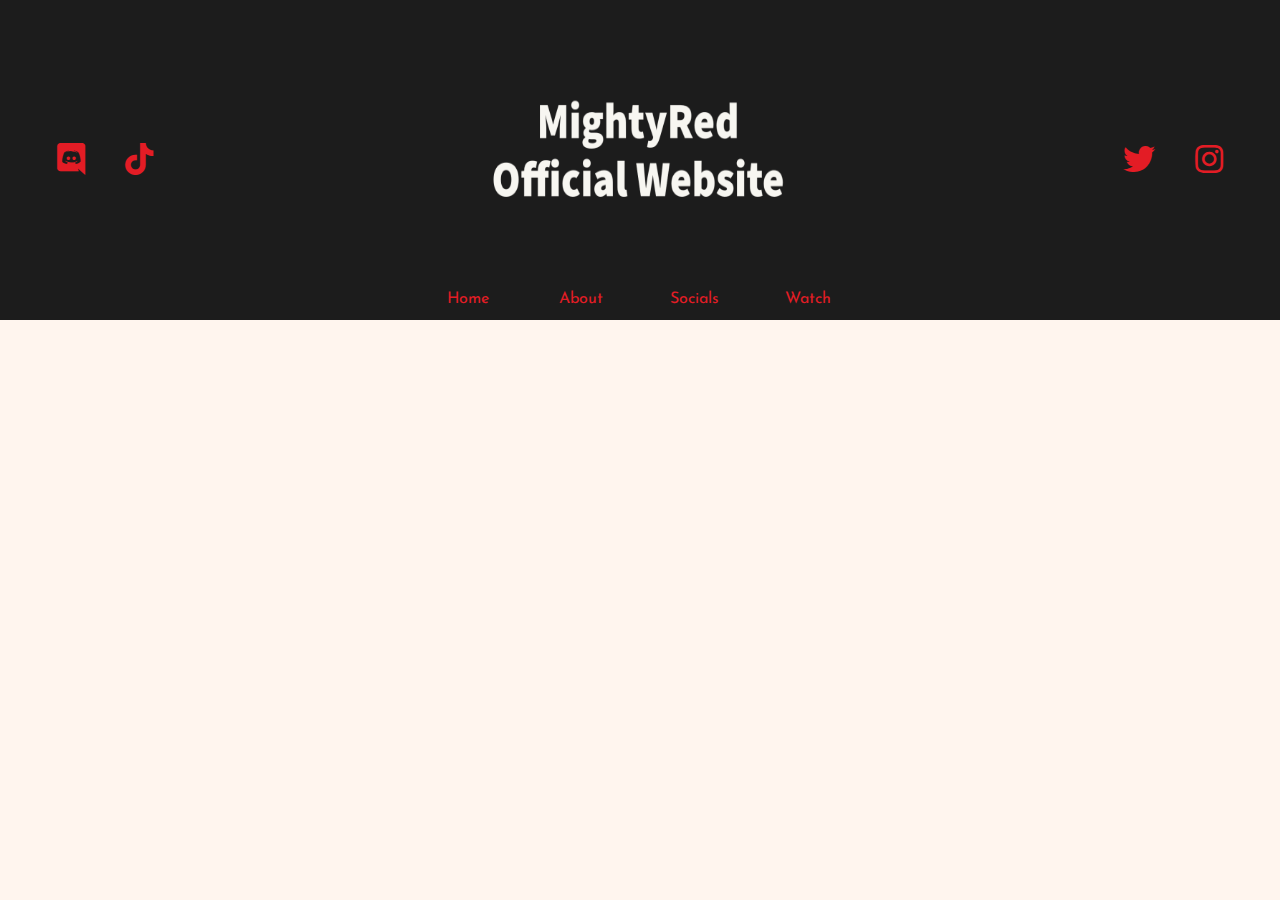
==== index.html @ ce511c0f "commit on main" ====
<!DOCTYPE html>
<html lang="en">
<head>
    <meta charset="UTF-8">
    <meta http-equiv="X-UA-Compatible" content="IE=edge">
    <meta name="viewport" content="width=device-width, initial-scale=1.0">
    <title>MightyRed, The Official Website</title>

    <link href="https://fonts.googleapis.com/css2?family=Josefin+Sans:wght@700&display=swap" rel="stylesheet">
    <link href="https://fonts.googleapis.com/css2?family=Josefin+Sans:wght@700&family=Josefin+Slab:wght@600&display=swap" rel="stylesheet">

    <link rel="stylesheet" href="https://use.fontawesome.com/releases/v5.2.0/css/all.css" integrity="sha384-hWVjflwFxL6sNzntih27bfxkr27PmbbK/iSvJ+a4+0owXq79v+lsFkW54bOGbiDQ" crossorigin="anonymous"/>
    <link rel="stylesheet" href="fontawesome-free-5.15.3-web/css/all.min.css">
    <link rel="stylesheet" href="styles/nav.css">
    <link rel="stylesheet" href="styles/common.css">

    <link rel="icon" href="images/mighty_red_icon_large_transparent.ico">
</head>
<body>
    <div class="navigation-wrapper">
        <div class="left-column">
            <div class="icon">
                <a href="https://discord.gg/FtaTdFNYvK" target="_blank">
                    <i class="fab fa-discord"></i>
                </a>
            </div>

            <div class="icon">
                <a href="https://vm.tiktok.com/ZMdaomh1k/" target="_blank">
                    <i class="fab fa-tiktok"></i>
                </a>
            </div>
        </div>

        <div class="center-column">
            <div class="banner-image">
                <img src="images/banners/Website Banner.png" alt="">
            </div>

            <div class="links-wrapper">
                <div class="nav-link">
                    <a href="index.html">Home</a>
                </div>

                <div class="nav-link">
                    <a href="about.html">About</a>
                </div>

                <div class="nav-link">
                    <a href="socials.html">Socials</a>
                </div>

                <div class="nav-link">
                    <a href="watch.html">Watch</a>
                </div>
            </div>
        </div>

        <div class="right-column">
            <div class="icon">
                <a href="https://twitter.com/mightyred__/status/1410293354697461764?s=21">
                    <i class="fab fa-twitter"></i>
                </a>
            </div>

            <div class="icon">
                <a href="https://www.Instagram.com/mightyred___/">
                    <i class="fab fa-instagram"></i>
                </a>
            </div>
        </div>
    </div>




</body>
</html>
---- styles/nav.css ----
/* Common nav */
.navigation-wrapper {
    height: 200px;
    background-color: #1C1C1C;
    color: #E31C25;
    display: flex;
    justify-content: center;
    align-items: center;
    padding: 60px 100px;
}

/* Left column */
.navigation-wrapper > .left-column {
    display: flex;
    align-items: center;
    margin-right: 250px;
}

.navigation-wrapper > .left-column > .icon {
    margin-right: 15px;
    font-size: 2em;
    margin: 20px;
}

.navigation-wrapper > .left-column > .icon i {
    color: #E31C25;
    transition: 0.5s;
}

.navigation-wrapper > .left-column > .icon i:hover {
    color: seashell;
}

/* Center column */
.navigation-wrapper > .center-column {
    display: grid;
    grid-template-columns: 1fr;
    grid-gap: 1px;
    width: 500px;
}

.navigation-wrapper > .center-column > .banner-image {
    display: flex;
    justify-content: center;
}

.navigation-wrapper > .center-column > .banner-image img {
    width: 430px;
    height: 100%;
    margin-bottom: 50px
}

.links-wrapper {
    display: flex;
    justify-content: space-between;
    align-items: center;
}

.links-wrapper > .nav-link {
    width: 90px;
    text-align: center;
}

.links-wrapper > .nav-link a {
    font-family: 'Josefin Sans', sans-serif;
    color: #E31C25;
    text-decoration: none;
    transition: 0.5s;
}

.links-wrapper > .nav-link a:hover {
    color: seashell;
    letter-spacing: 2px;
}

/* Right column */
.navigation-wrapper > .right-column {
    display: flex;
    align-items: center;
    margin-left: 250px;
}

.navigation-wrapper > .right-column {
    display: flex;
    align-items: center;
}

.navigation-wrapper > .right-column > .icon {
    margin-left: 15px;
    font-size: 2em;
    margin: 20px;
}

.navigation-wrapper > .right-column > .icon i {
    color: #E31C25;
    transition: 0.5s;
}

.navigation-wrapper > .right-column > .icon i:hover {
    color: seashell;
}
---- styles/common.css ----
body {
    margin: 0px;
    font-family: 'Roboto', sans-serif;
    background-color: seashell;
}

h1, h2, h3, h4, h5, h6 {
    font-family: 'Roboto', serif;
}
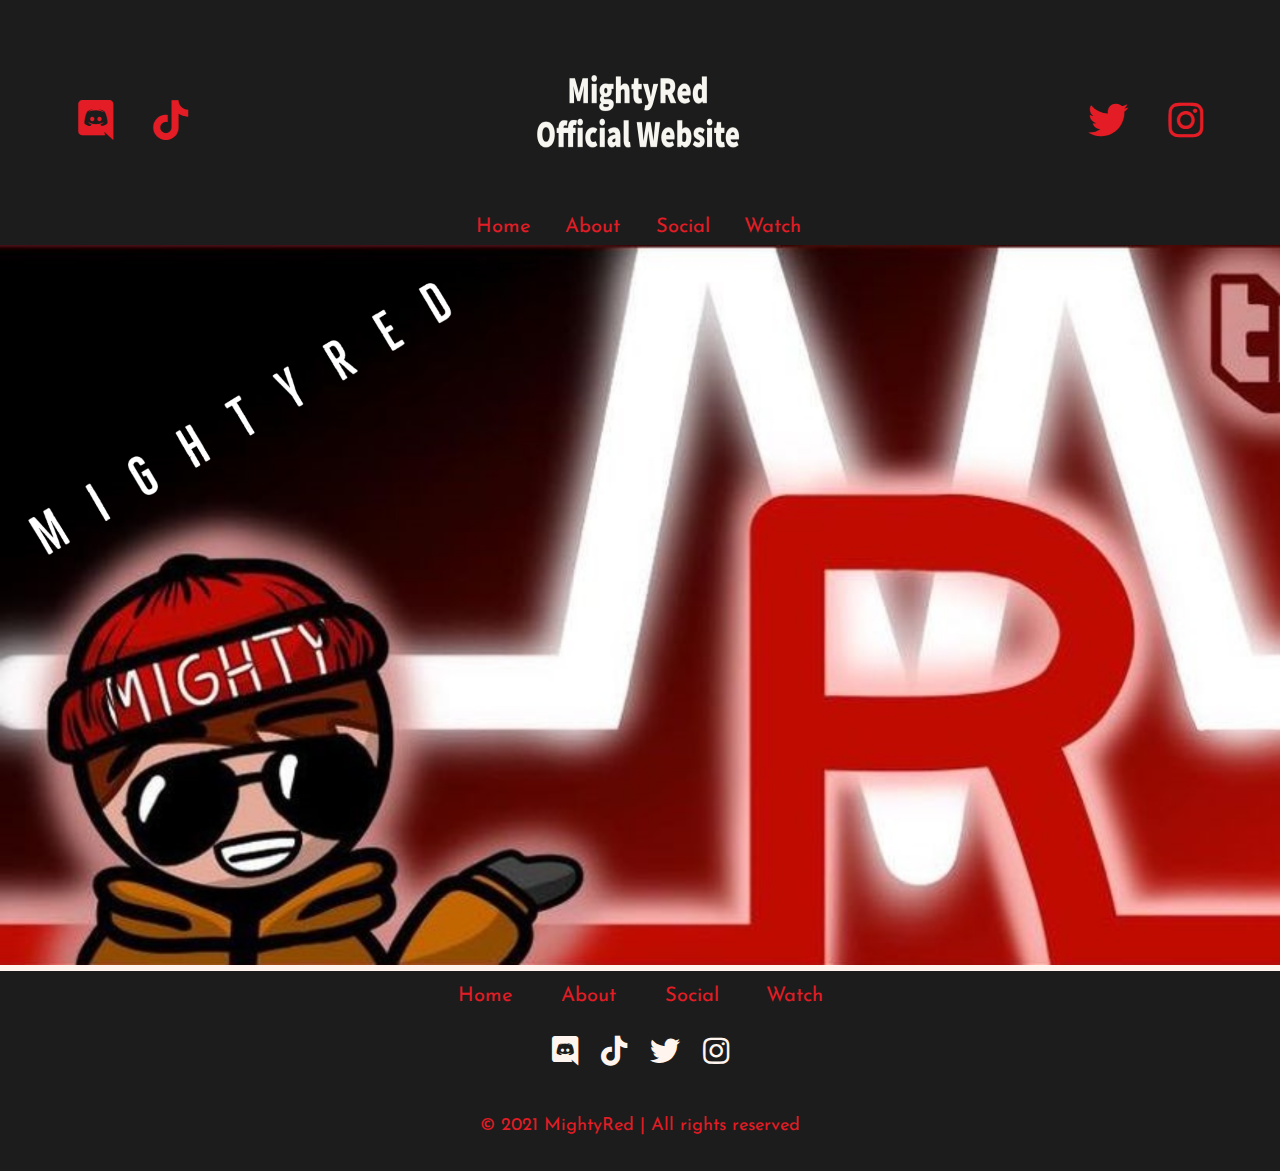
==== commit 5b60bc29: "commit on main" ====
--- a/index.html
+++ b/index.html
@@ -13,6 +13,8 @@
     <link rel="stylesheet" href="fontawesome-free-5.15.3-web/css/all.min.css">
     <link rel="stylesheet" href="styles/nav.css">
     <link rel="stylesheet" href="styles/common.css">
+    <link rel="stylesheet" href="styles/footer-index.css">
+    <link rel="stylesheet" href="styles/index.css">
 
     <link rel="icon" href="images/mighty_red_icon_large_transparent.ico">
 </head>
@@ -47,7 +49,7 @@
                 </div>
 
                 <div class="nav-link">
-                    <a href="socials.html">Socials</a>
+                    <a href="socials.html">Social</a>
                 </div>
 
                 <div class="nav-link">
@@ -58,19 +60,64 @@
 
         <div class="right-column">
             <div class="icon">
-                <a href="https://twitter.com/mightyred__/status/1410293354697461764?s=21">
+                <a href="https://twitter.com/mightyred__/status/1410293354697461764?s=21" target="_blank">
                     <i class="fab fa-twitter"></i>
                 </a>
             </div>
 
             <div class="icon">
-                <a href="https://www.Instagram.com/mightyred___/">
+                <a href="https://www.Instagram.com/mightyred___/" target="_blank">
                     <i class="fab fa-instagram"></i>
                 </a>
             </div>
         </div>
     </div>
 
+    <div class="index-banner">
+        <img src="images/banners/Index-banner.png" alt="Index-banner">
+    </div>
+
+    <div class="footer">
+        <div class="links-wrapper">
+            <div class="nav-link">
+                <a href="index.html">Home</a>
+            </div>
+    
+            <div class="nav-link">
+                <a href="about.html">About</a>
+            </div>
+    
+            <div class="nav-link">
+                <a href="socials.html">Social</a>
+            </div>
+    
+            <div class="nav-link">
+                <a href="watch.html">Watch</a>
+            </div>
+        </div>
+    
+        <div class="social-media-icons">
+            <a href="https://discord.gg/FtaTdFNYvK" target="_blank">
+                <i class="fab fa-discord"></i>
+            </a>
+    
+            <a href="https://vm.tiktok.com/ZMdaomh1k/" target="_blank">
+                <i class="fab fa-tiktok"></i>
+            </a>
+    
+            <a href="https://twitter.com/mightyred__/status/1410293354697461764?s=21" target="_blank">
+                <i class="fab fa-twitter"></i>
+            </a>
+    
+            <a href="https://www.Instagram.com/mightyred___/" target="_blank">
+                <i class="fab fa-instagram"></i>
+            </a>
+        </div>
+    
+        <div class="copyright-wrapper">
+            &copy; 2021 MightyRed &#124; All rights reserved
+        </div>
+
 
 
 
--- a/styles/nav.css
+++ b/styles/nav.css
@@ -1,6 +1,6 @@
 /* Common nav */
 .navigation-wrapper {
-    height: 200px;
+    height: 125px;
     background-color: #1C1C1C;
     color: #E31C25;
     display: flex;
@@ -45,7 +45,7 @@
 }
 
 .navigation-wrapper > .center-column > .banner-image img {
-    width: 430px;
+    width: 300px;
     height: 100%;
     margin-bottom: 50px
 }
--- a/styles/common.css
+++ b/styles/common.css
@@ -1,9 +1,10 @@
 body {
     margin: 0px;
-    font-family: 'Roboto', sans-serif;
+    font-size: 1.25em;
+    font-family: 'Josefin Slab', sans-serif;
     background-color: seashell;
 }
 
 h1, h2, h3, h4, h5, h6 {
-    font-family: 'Roboto', serif;
+    font-family: 'Josefin Sans', sans-serif;
 }--- a/styles/footer-index.css
+++ b/styles/footer-index.css
@@ -0,0 +1,49 @@
+.footer {
+    background-color: #1C1C1C;
+    color: #E31C25;
+    font-family: 'Josefin Sans', sans-serif;
+    display: flex;
+    justify-content: center;
+    align-items: center;
+    flex-direction: column;
+    height: 200px;
+    margin-top: -4px;
+    border-top: 10px solid seashell;
+}
+
+.footer > .footer-image img {
+    width: 250px;
+    height: 100%;
+}
+
+.footer > .links-wrapper {
+    margin-top: 20px;
+    margin-bottom: 10px;
+    width: 400px;
+}
+
+.footer > .social-media-icons {
+    margin-top: 20px;
+    margin-bottom: 5px;
+    width: 200px;
+    display: flex;
+    
+    justify-content: space-around;
+}
+
+.footer > .social-media-icons a {
+    font-size: 1.5em;
+    color: seashell;
+    transition: 0.5s;
+}
+
+.footer > .social-media-icons a:hover {
+    color: #E31C25;
+}
+
+.footer > .copyright-wrapper {
+    margin-top: 42px;
+    margin-bottom: 42px;
+    font-size: 0.9em;
+    color: #E31C25;
+}--- a/styles/index.css
+++ b/styles/index.css
@@ -0,0 +1,10 @@
+.index-banner {
+    display: flex;
+    justify-content: center;
+    align-items: center;
+}
+
+.index-banner img {
+    width: 100%;
+    height: 100%;
+}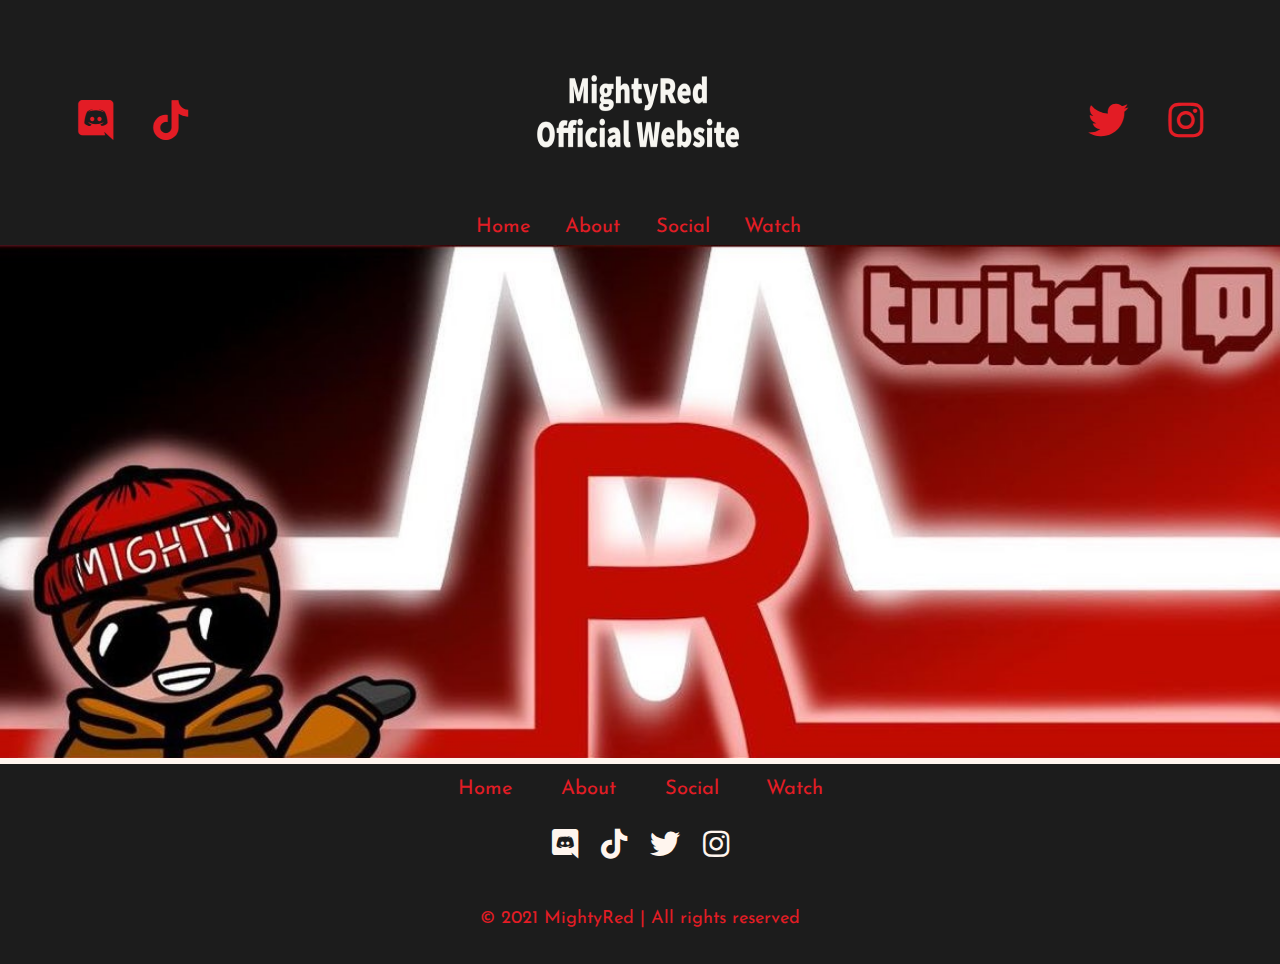
==== commit 82f107a3: "commit on main" ====
--- a/index.html
+++ b/index.html
@@ -74,7 +74,7 @@
     </div>
 
     <div class="index-banner">
-        <img src="images/banners/Index-banner.png" alt="Index-banner">
+        <img src="images/banners/mighty_red_banner_image.jpg" alt="Index-banner">
     </div>
 
     <div class="footer">
